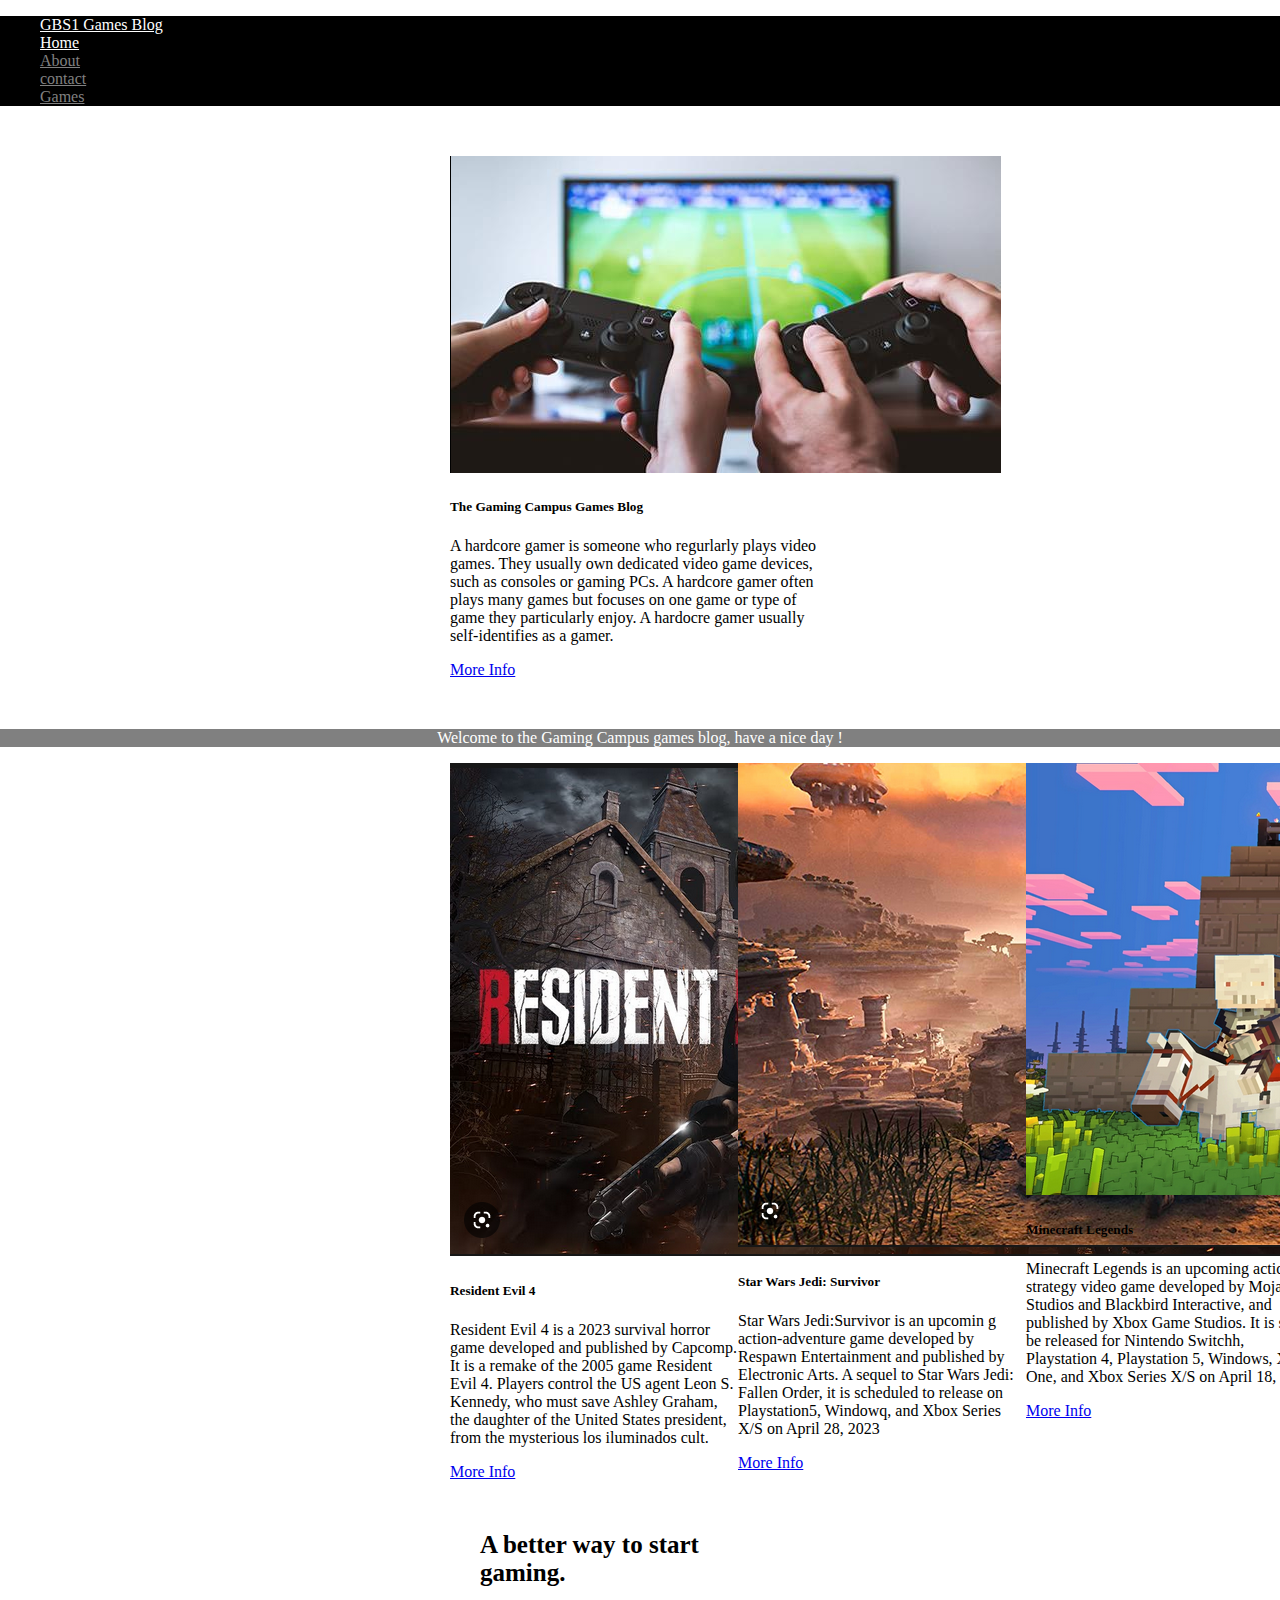
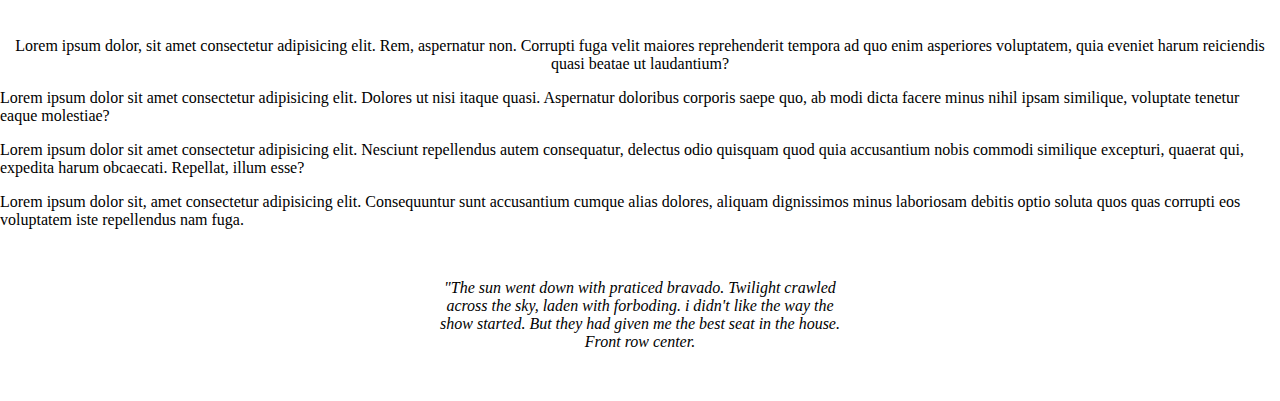
==== index.html @ 239f4015 "Add files via upload" ====
<!DOCTYPE html>
<html lang="en">
<head>
    <meta charset="UTF-8">
    <meta http-equiv="X-UA-Compatible" content="IE=edge">
    <meta name="viewport" content="width=device-width, initial-scale=1.0">
    <link rel="stylesheet" href="css/style.css">
    <link href="https://cdn.jsdelivr.net/npm/bootstrap@5.3.0-alpha2/dist/css/bootstrap.min.css" rel="stylesheet" integrity="sha384-aFq/bzH65dt+w6FI2ooMVUpc+21e0SRygnTpmBvdBgSdnuTN7QbdgL+OapgHtvPp" crossorigin="anonymous">
    <title>partiel</title>
</head>
<body>
    <ul class="nav justify-content-end" style="background-color: black;">
        <li class="nav-item-GBS">
            <a class="nav-link active" aria-current="page" href="home" style="color: white;">GBS1 Games Blog</a>
        </li>
        <li class="nav-item">
          <a class="nav-link active" aria-current="page" href="home" style="color: white;">Home</a>
        </li>
        <li class="nav-item">
          <a class="nav-link" href="about" style="color: gray;">About</a>
        </li>
        <li class="nav-item">
          <a class="nav-link" href="contact" style="color: gray;">contact</a>
        </li>
        <li class="nav-item">
          <a class="nav-link" href="games" style="color: gray;">Games</a>
        </li>
      </ul>

     
   <div class="container">
    <div class="card mb-3" style="max-width: 800px;">
        <div class="row g-0">
          <div class="col-md-4">
            <img src="img/2-14.png" class="img-fluid rounded-start" alt="...">
          </div>
          <div class="col-md-8">
            <div class="card-body">
              <h5 class="card-title">The Gaming Campus Games Blog</h5>
              <p class="card-text">A hardcore gamer is someone who regurlarly plays video games. They usually own dedicated video game devices, such as consoles or gaming PCs. A hardcore gamer often plays many games but focuses on one game or type of game they particularly enjoy. A hardocre gamer usually self-identifies as a gamer.</p>
              <a href="#" class="btn btn-primary">More Info</a>
            </div>
          </div>
        </div>
      </div>
   </div>

<div class="text1">
    <p>Welcome to the Gaming Campus games blog, have a nice day !</p>
</div>

<div class="contain">
    <div class="card R4" style="width: 18rem;">
        <img src="img/0-01.png" class="card-img-top" alt="Resident evil4">
        <div class="card-body text-black">
          <h5 class="card-title">Resident Evil 4</h5>
          <p class="card-text">Resident Evil 4 is a 2023 survival horror game developed and published by Capcomp. It is a remake of the 2005 game Resident Evil 4. Players control the US agent Leon S. Kennedy, who must save Ashley Graham, the daughter of the United States president, from the mysterious los iluminados cult.</p>
          <a href="#" class="btn btn-primary">More Info</a>
        </div>
      </div>

    <div class="card SW" style="width: 18rem;">
        <img src="img/1-09.png" class="card-img-top" alt="Affiche Star Wars">
        <div class="card-body text-black">
          <h5 class="card-title">Star Wars Jedi: Survivor</h5>
          <p class="card-text">Star Wars Jedi:Survivor is an upcomin g action-adventure game developed by Respawn Entertainment and published by Electronic Arts. A sequel to Star Wars Jedi: Fallen Order, it is scheduled to release on Playstation5, Windowq, and Xbox Series X/S on April 28, 2023</p>
          <a href="#" class="btn btn-primary">More Info</a>
        </div>
    </div>
      
   <div class="card MC" style="width: 18rem;">
            <img src="img/1-37.png" class="card-img-top" alt="Affiche Minecraft Legends">
            <div class="card-body text-black">
              <h5 class="card-title">Minecraft Legends</h5>
              <p class="card-text">Minecraft Legends is an upcoming action-strategy video game developed by Mojang Studios and Blackbird Interactive, and published by Xbox Game Studios. It is set to be released for Nintendo Switchh, Playstation 4, Playstation 5, Windows, Xbox One, and Xbox Series X/S on April 18, 2023</p>
              <a href="#" class="btn btn-primary">More Info</a>
            </div>
    </div>
    </div>
</div>

<div class="text2">
    <div class="title"></div>
    <p>A better way to start<br> 
    gaming.</p>
</div>
<div class="para1">
    <p>Lorem ipsum dolor, sit amet consectetur adipisicing elit. Rem, aspernatur non. Corrupti fuga velit maiores reprehenderit tempora ad quo enim asperiores voluptatem, quia eveniet harum reiciendis quasi beatae ut laudantium?</p>
</div>
<div class="para2">
    <p>Lorem ipsum dolor sit amet consectetur adipisicing elit. Dolores ut nisi itaque quasi. Aspernatur doloribus corporis saepe quo, ab modi dicta facere minus nihil ipsam similique, voluptate tenetur eaque molestiae?</p>
</div>
<div class="para3">
    <p>Lorem ipsum dolor sit amet consectetur adipisicing elit. Nesciunt repellendus autem consequatur, delectus odio quisquam quod quia accusantium nobis commodi similique excepturi, quaerat qui, expedita harum obcaecati. Repellat, illum esse?</p>
</div>
<div class="para4">
    <p>Lorem ipsum dolor sit, amet consectetur adipisicing elit. Consequuntur sunt accusantium cumque alias dolores, aliquam dignissimos minus laboriosam debitis optio soluta quos quas corrupti eos voluptatem iste repellendus nam fuga.</p>
</div>
</div>

<div class="citation">
    <p>"The sun went down with praticed bravado. Twilight crawled <br>
         across the sky, laden with forboding. i didn't like the way the <br>
         show started. But they had given me the best seat in the house. <br>
         Front row center.</p>
</div>



    <script src="https://cdn.jsdelivr.net/npm/bootstrap@5.3.0-alpha2/dist/js/bootstrap.bundle.min.js" integrity="sha384-qKXV1j0HvMUeCBQ+QVp7JcfGl760yU08IQ+GpUo5hlbpg51QRiuqHAJz8+BrxE/N" crossorigin="anonymous"></script>  
</body>
</html>
---- css/style.css ----
html{
    overflow-x: hidden;
}

html,body {
    margin: 0;
    padding: 0;
}

.nav-item-GBS {
    text-align: start;
}

.container {
    justify-content: center; 
    margin-top: 50px;
    margin-left: 450px;
    margin-right: 450px ;
}

.text1 {
    background-size: 100px;
    background-color: gray;
    color: white;
    text-align: center;
    margin-top: 50px;
}

.contain{
    margin-right: 450px;
    margin-left: 450px;
    display: flex;
    justify-content: space-evenly;
}

.text2 {
    text-align: left;
    font-weight: bold;
    font-size: 25px;
    margin-left: 480px;
    margin-top: 50px;
    margin-bottom: 50px;
}

.para1 {
    text-align: center;
}

.citation {
    margin-top: 50px;   
    margin-bottom: 50px;
    font-style: italic;
    text-align: center;
}
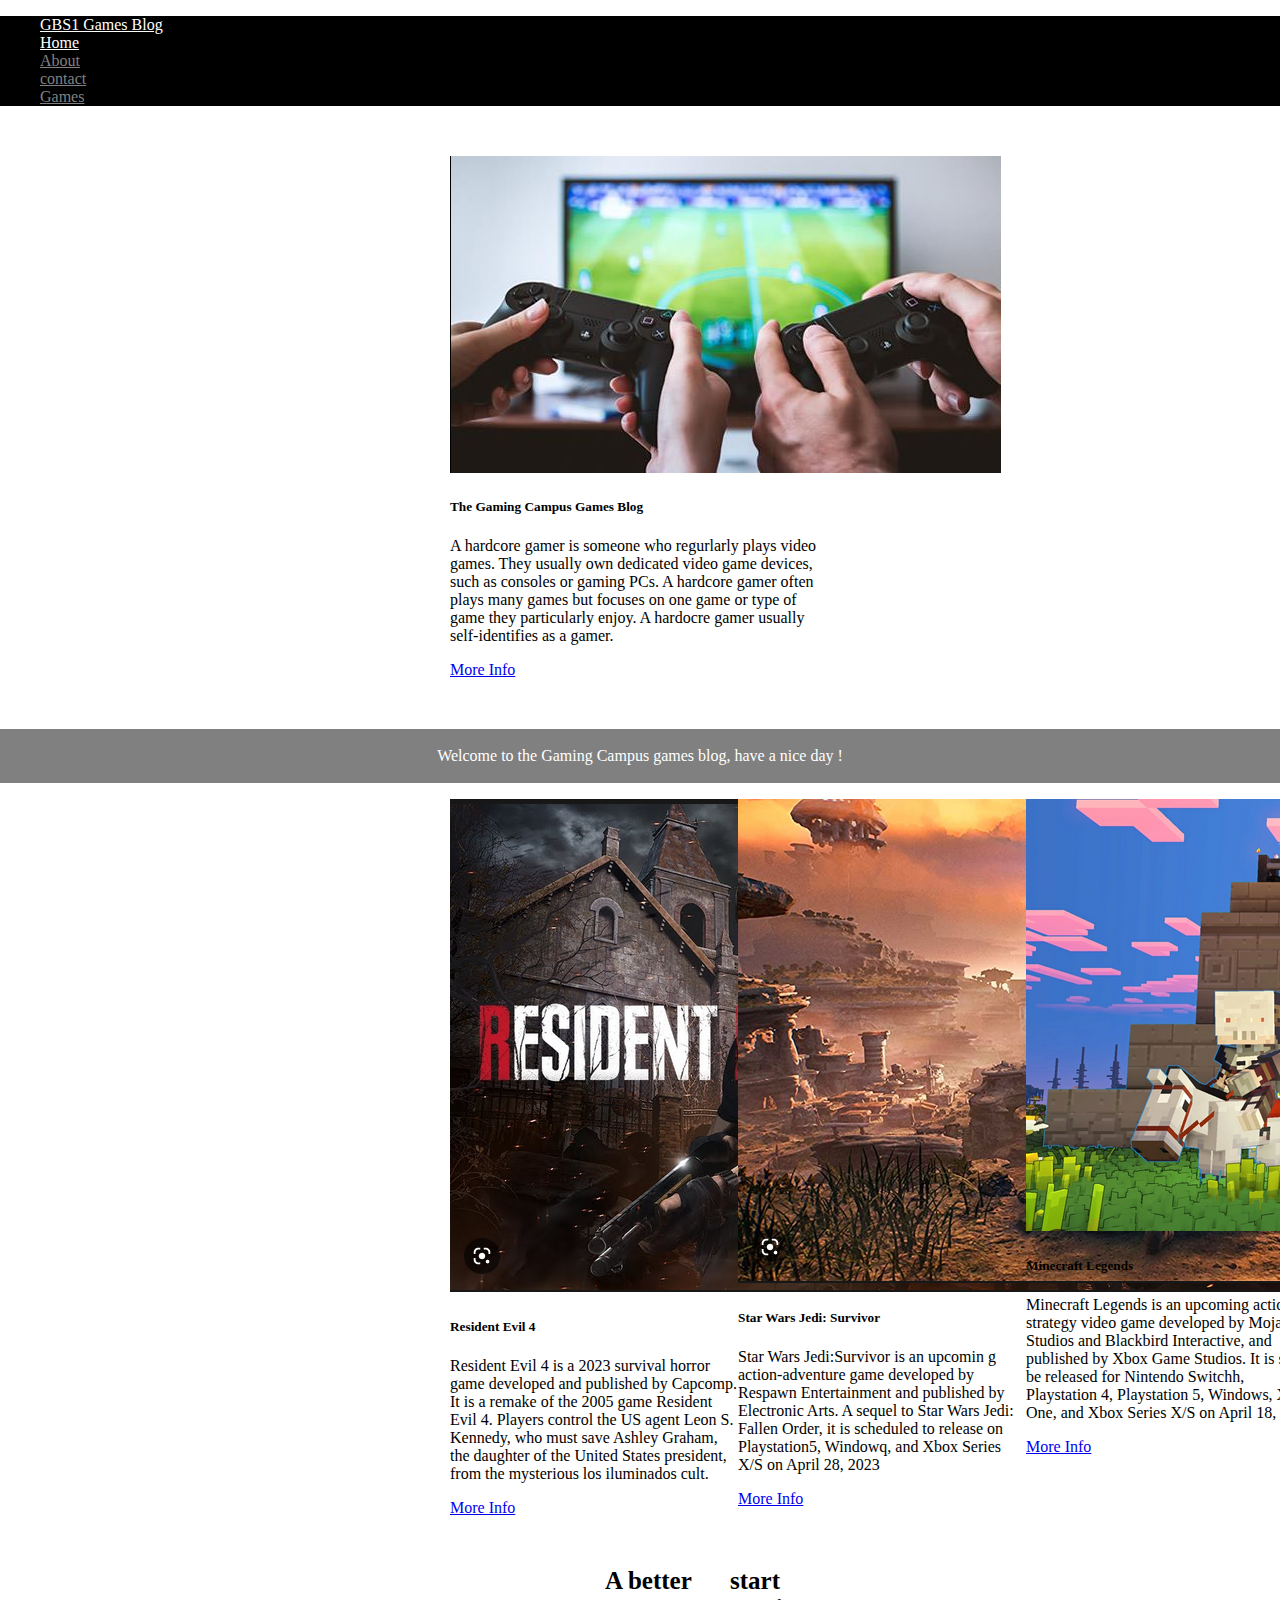
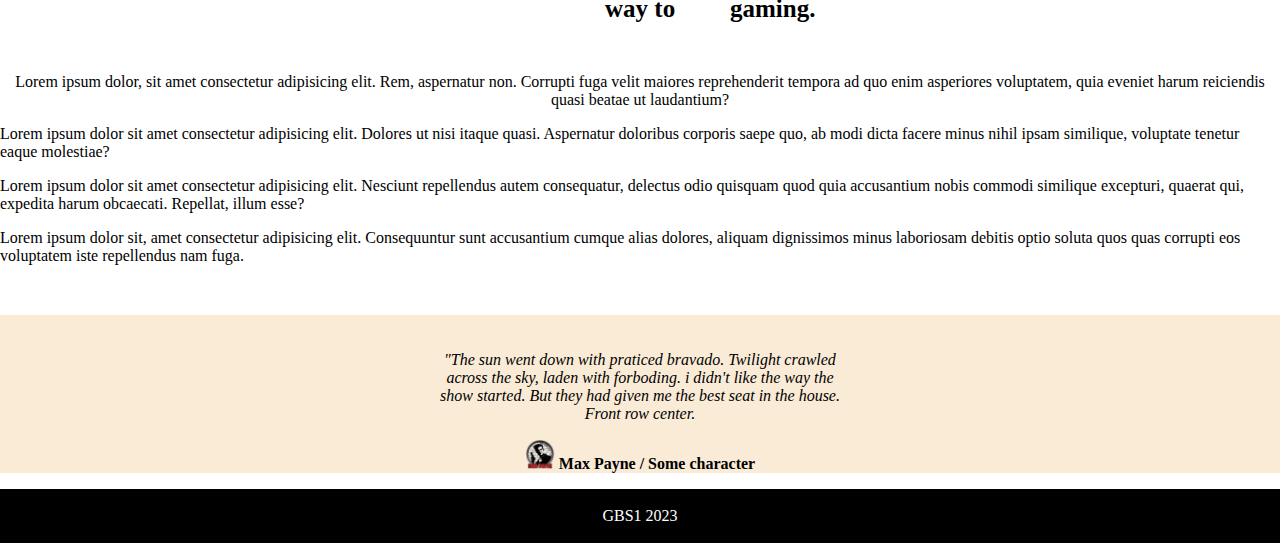
==== commit 7e2d4ea0: "Add files via upload" ====
--- a/index.html
+++ b/index.html
@@ -9,10 +9,11 @@
     <title>partiel</title>
 </head>
 <body>
-    <ul class="nav justify-content-end" style="background-color: black;">
+    <ul class="nav" style="background-color: black;">
         <li class="nav-item-GBS">
             <a class="nav-link active" aria-current="page" href="home" style="color: white;">GBS1 Games Blog</a>
         </li>
+        <div class="navend"></div>
         <li class="nav-item">
           <a class="nav-link active" aria-current="page" href="home" style="color: white;">Home</a>
         </li>
@@ -25,11 +26,12 @@
         <li class="nav-item">
           <a class="nav-link" href="games" style="color: gray;">Games</a>
         </li>
+    </div>
       </ul>
 
      
    <div class="container">
-    <div class="card mb-3" style="max-width: 800px;">
+    <div class="card mb-3" style="max-width: fit-content;">
         <div class="row g-0">
           <div class="col-md-4">
             <img src="img/2-14.png" class="img-fluid rounded-start" alt="...">
@@ -46,7 +48,12 @@
    </div>
 
 <div class="text1">
-    <p>Welcome to the Gaming Campus games blog, have a nice day !</p>
+    <p>                                                                                  <br>
+                                                                                         
+     Welcome to the Gaming Campus games blog, have a nice day !
+                                                                                         <br>
+                                                                                         <br>
+    </p>
 </div>
 
 <div class="contain">
@@ -79,7 +86,7 @@
     </div>
 </div>
 
-<div class="text2">
+<div class="text2 container">
     <div class="title"></div>
     <p>A better way to start<br> 
     gaming.</p>
@@ -99,12 +106,25 @@
 </div>
 
 <div class="citation">
-    <p>"The sun went down with praticed bravado. Twilight crawled <br>
+    <p>                                                                      <br>
+                                                                             <br>
+        "The sun went down with praticed bravado. Twilight crawled <br>
          across the sky, laden with forboding. i didn't like the way the <br>
          show started. But they had given me the best seat in the house. <br>
          Front row center.</p>
+         <div class="payne">
+            <p><img src="img/payne.png" img width="30px"> Max Payne / Some character 
+                                                                               <br>
+            </p>
+         </div>
 </div>
 
+<div class="end">
+    <p>                                                                     <br>
+        GBS1 2023 <br>
+                                                                             <br>         
+    </p>
+</div>
 
 
     <script src="https://cdn.jsdelivr.net/npm/bootstrap@5.3.0-alpha2/dist/js/bootstrap.bundle.min.js" integrity="sha384-qKXV1j0HvMUeCBQ+QVp7JcfGl760yU08IQ+GpUo5hlbpg51QRiuqHAJz8+BrxE/N" crossorigin="anonymous"></script>  
--- a/css/style.css
+++ b/css/style.css
@@ -7,8 +7,10 @@
     padding: 0;
 }
 
-.nav-item-GBS {
-    text-align: start;
+
+
+.navend {
+    justify-content: end;
 }
 
 .container {
@@ -34,6 +36,7 @@
 }
 
 .text2 {
+    column-count: 3;
     text-align: left;
     font-weight: bold;
     font-size: 25px;
@@ -47,8 +50,20 @@
 }
 
 .citation {
+    background-color: antiquewhite;
     margin-top: 50px;   
-    margin-bottom: 50px;
     font-style: italic;
     text-align: center;
+}
+
+.payne {
+    font-weight: bold;
+    font-style: normal; 
+}
+
+.end {
+    background-color: black;
+    background-size: 100px;
+    color: white;
+    text-align: center;
 }